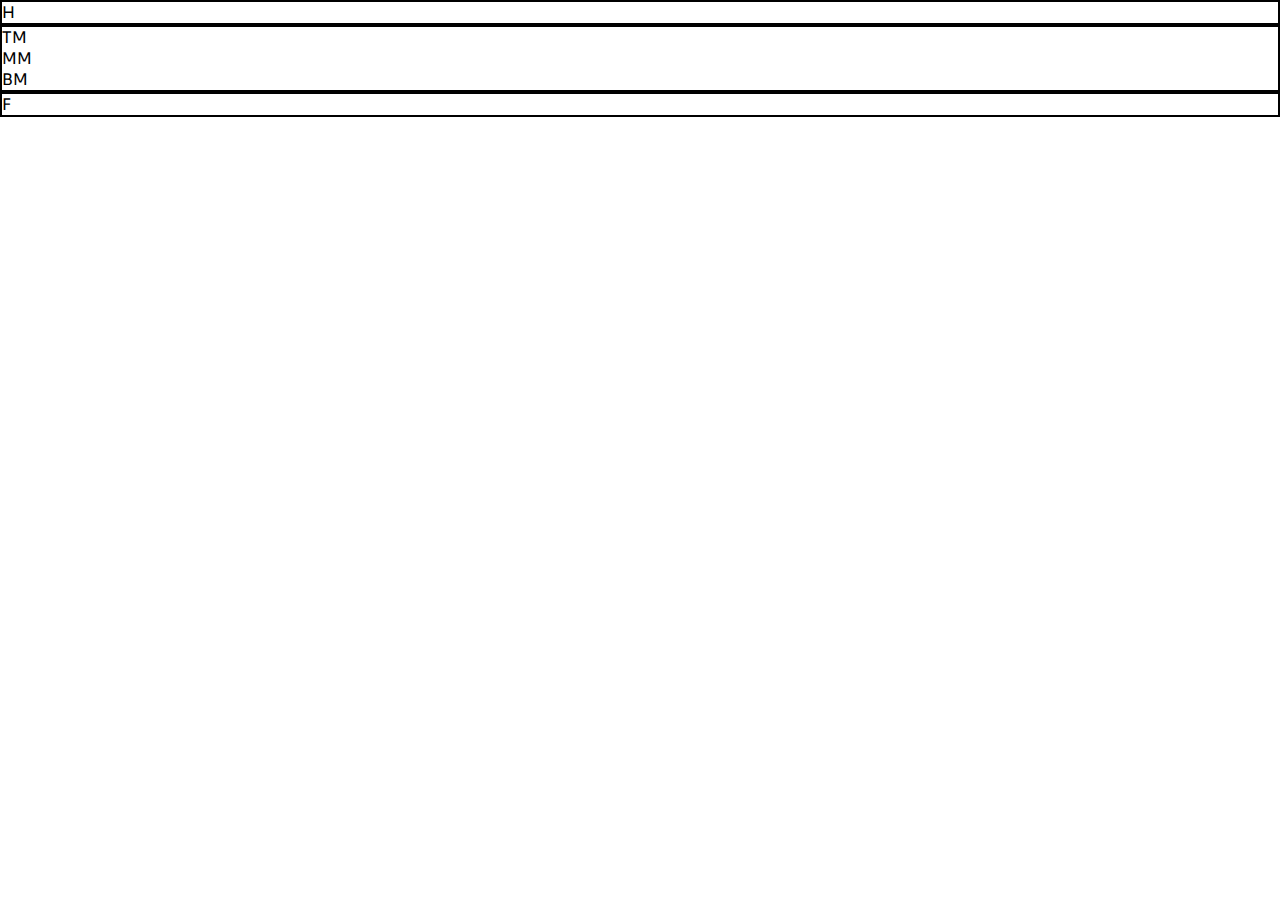
==== layout.html @ a7ba2cb8 "layout file" ====
<!DOCTYPE html>
<html lang="en">
  <head>
    <meta charset="UTF-8" />
    <meta http-equiv="X-UA-Compatible" content="IE=edge" />
    <meta name="viewport" content="width=device-width, initial-scale=1.0" />
    <title>flexbox</title>
    <link rel="stylesheet" href="style.css">
  </head>
  <body>
    <header>H</header>
    <section id="content">
      <div id="top-menu">TM</div>
      <div id="main-menu">MM</div>
      <div id="botton-menu">BM</div>
    </section>
    <footer>F</footer>
  </body>
</html>
---- style.css ----
@import url("https://fonts.googleapis.com/css2?family=Lato:wght@300&family=Roboto:ital@1&family=Sora:wght@300&display=swap");

* {
  background-color: #ffffff;
  margin: 0;
  padding: 0;
  box-sizing: border-box;
  font-family: "Lato", sans-serif;
  font-family: "Roboto", sans-serif;
  font-family: "Sora", sans-serif;
}
header, footer,  #content {
  border: 2px solid black
}
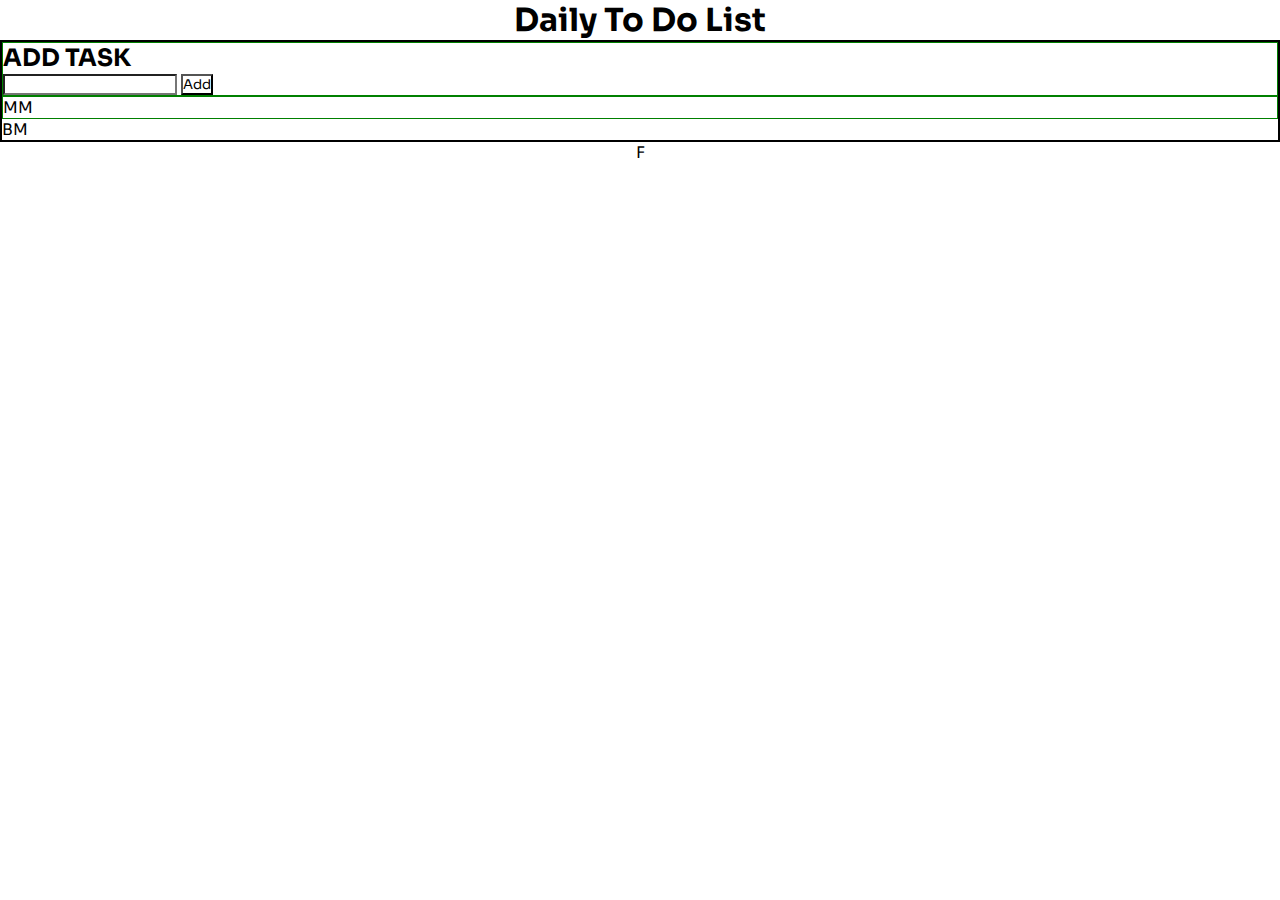
==== commit fb438a9c: "layout top-section" ====
--- a/layout.html
+++ b/layout.html
@@ -5,14 +5,25 @@
     <meta http-equiv="X-UA-Compatible" content="IE=edge" />
     <meta name="viewport" content="width=device-width, initial-scale=1.0" />
     <title>flexbox</title>
-    <link rel="stylesheet" href="style.css">
+    <link rel="stylesheet" href="style.css" />
   </head>
   <body>
-    <header>H</header>
+    <header><h1>Daily To Do List</h1></header>
     <section id="content">
-      <div id="top-menu">TM</div>
-      <div id="main-menu">MM</div>
-      <div id="botton-menu">BM</div>
+      <div id="top-section">
+        <div class="section">
+          <h2>ADD TASK</h2>
+          <div id="add-section">
+            <div id="add-input">
+              <input type="text" />
+
+              <button type="submit">Add</button>
+            </div>
+          </div>
+        </div>
+      </div>
+      <div id="main-section">MM</div>
+      <div id="botton-section">BM</div>
     </section>
     <footer>F</footer>
   </body>
--- a/style.css
+++ b/style.css
@@ -9,6 +9,17 @@
   font-family: "Roboto", sans-serif;
   font-family: "Sora", sans-serif;
 }
-header, footer,  #content {
-  border: 2px solid black
+header, footer {text-align: center;
+  
 }
+#content {border: 2px solid black;
+  
+  display: flex;
+  flex-direction: column;
+
+}
+#top-section{display: inline-block;
+  border: 1px solid green
+  
+}
+#main-section{border: 1px solid green}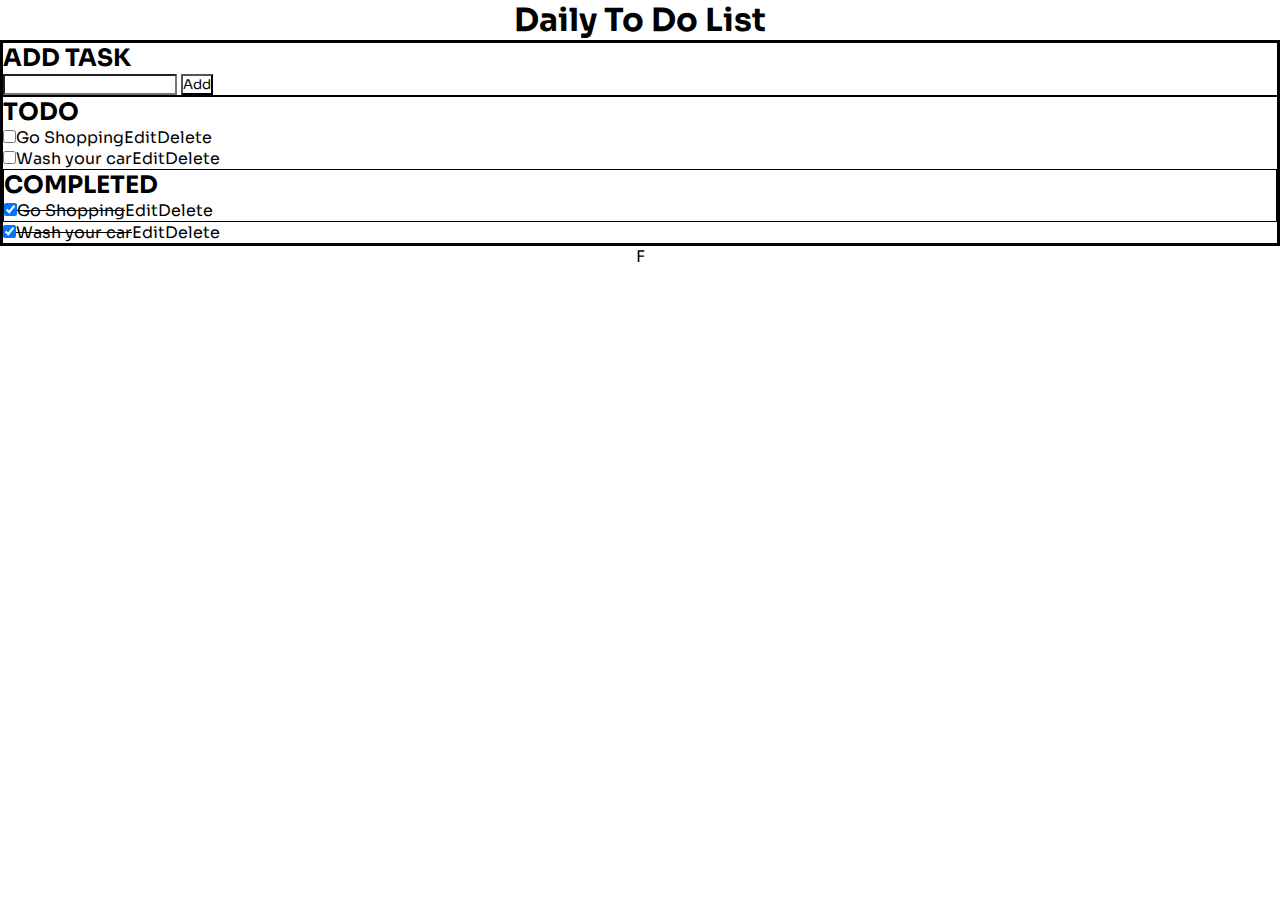
==== commit cc185959: "botton-section" ====
--- a/layout.html
+++ b/layout.html
@@ -22,8 +22,43 @@
           </div>
         </div>
       </div>
-      <div id="main-section">MM</div>
-      <div id="botton-section">BM</div>
+      <div id="main-section">
+        <div class="section">
+          <h2>TODO</h2>
+          <div class="added-content">
+            <div class="check-box"><input type="checkbox" /></div>
+            <div class="task">Go Shopping</div>
+
+            <div class="edit-btn">Edit</div>
+            <div class="delete-btn">Delete</div>
+          </div>
+          <div class="added-content">
+            <div class="check-box"><input type="checkbox" /></div>
+            <div class="task">Wash your car</div>
+
+            <div class="edit-btn">Edit</div>
+            <div class="delete-btn">Delete</div>
+          </div>
+        </div>
+
+        <div id="botton-section">
+          <h2>COMPLETED</h2>
+          <div class="completed-content">
+            <div class="check-box"><input type="checkbox" checked /></div>
+            <div class="task"><strike>Go Shopping</strike></div>
+
+            <div class="edit-btn">Edit</div>
+            <div class="delete-btn">Delete</div>
+          </div>
+        </div>
+        <div class="completed-content">
+          <div class="check-box"><input type="checkbox" checked /></div>
+          <div class="task"><strike>Wash your car</strike></div>
+
+          <div class="edit-btn">Edit</div>
+          <div class="delete-btn">Delete</div>
+        </div>
+      </div>
     </section>
     <footer>F</footer>
   </body>
--- a/style.css
+++ b/style.css
@@ -12,14 +12,25 @@
 header, footer {text-align: center;
   
 }
-#content {border: 2px solid black;
-  
+section {border: 2px solid black;
+  flex: 1;
   display: flex;
   flex-direction: column;
 
 }
-#top-section{display: inline-block;
-  border: 1px solid green
+#top-section{
+  border: 1px solid black
   
 }
-#main-section{border: 1px solid green}+#main-section{border: 1px solid black}
+.added-content{
+display: flex;
+flex-direction: row;
+}
+#botton-section{
+  border: 1px solid black;
+}
+.completed-content{
+  display: flex;
+    flex-direction: row;
+}